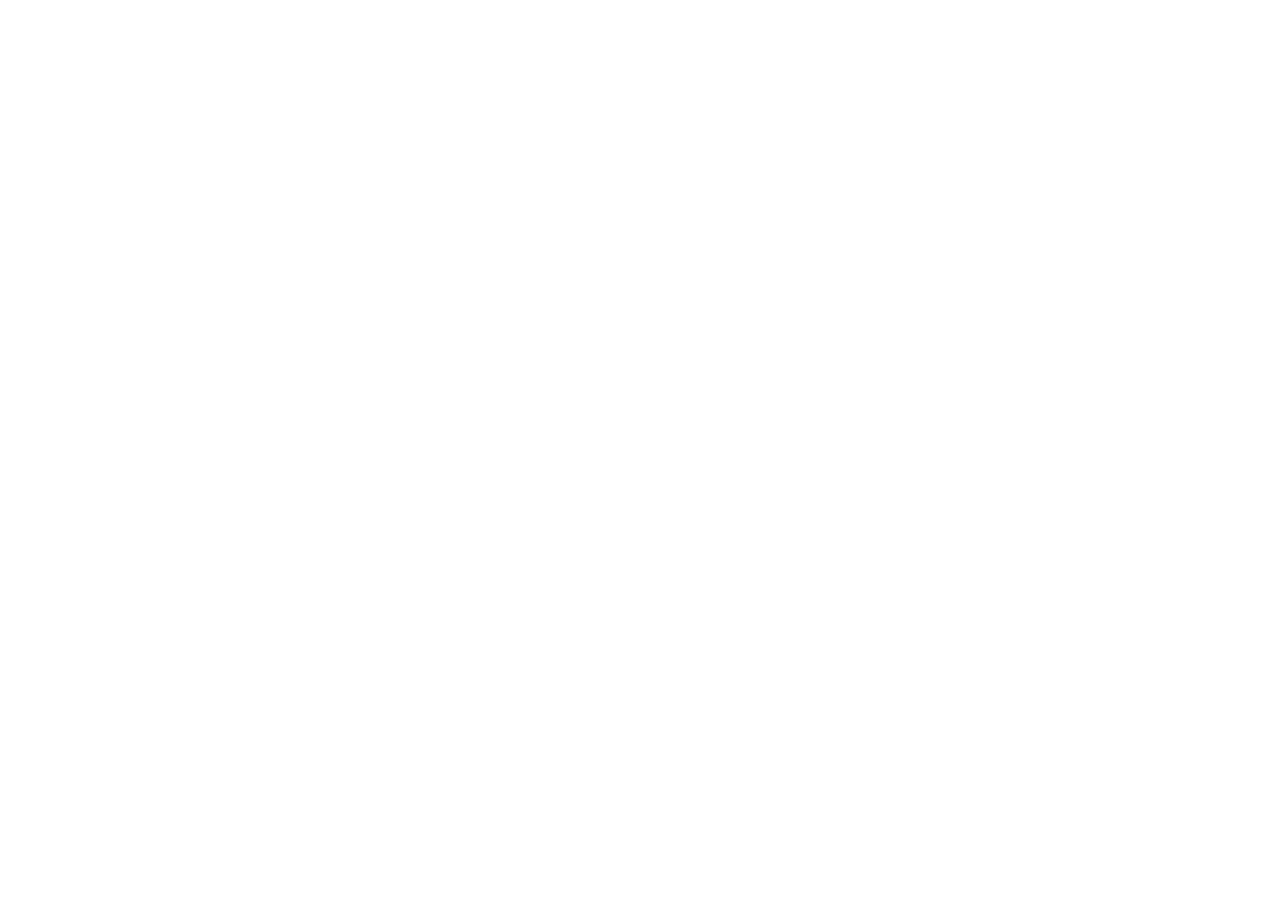
==== index.html @ 5e21c5b3 "add index.html" ====
<!DOCTYPE html>
<html lang="en">
<head>
    <meta charset="UTF-8">
    <meta name="viewport" content="width=device-width, initial-scale=1.0">
    <meta http-equiv="X-UA-Compatible" content="ie=edge">
    <title>Bootstrap-Portfolio</title>
</head>
<body>
    
</body>
</html>
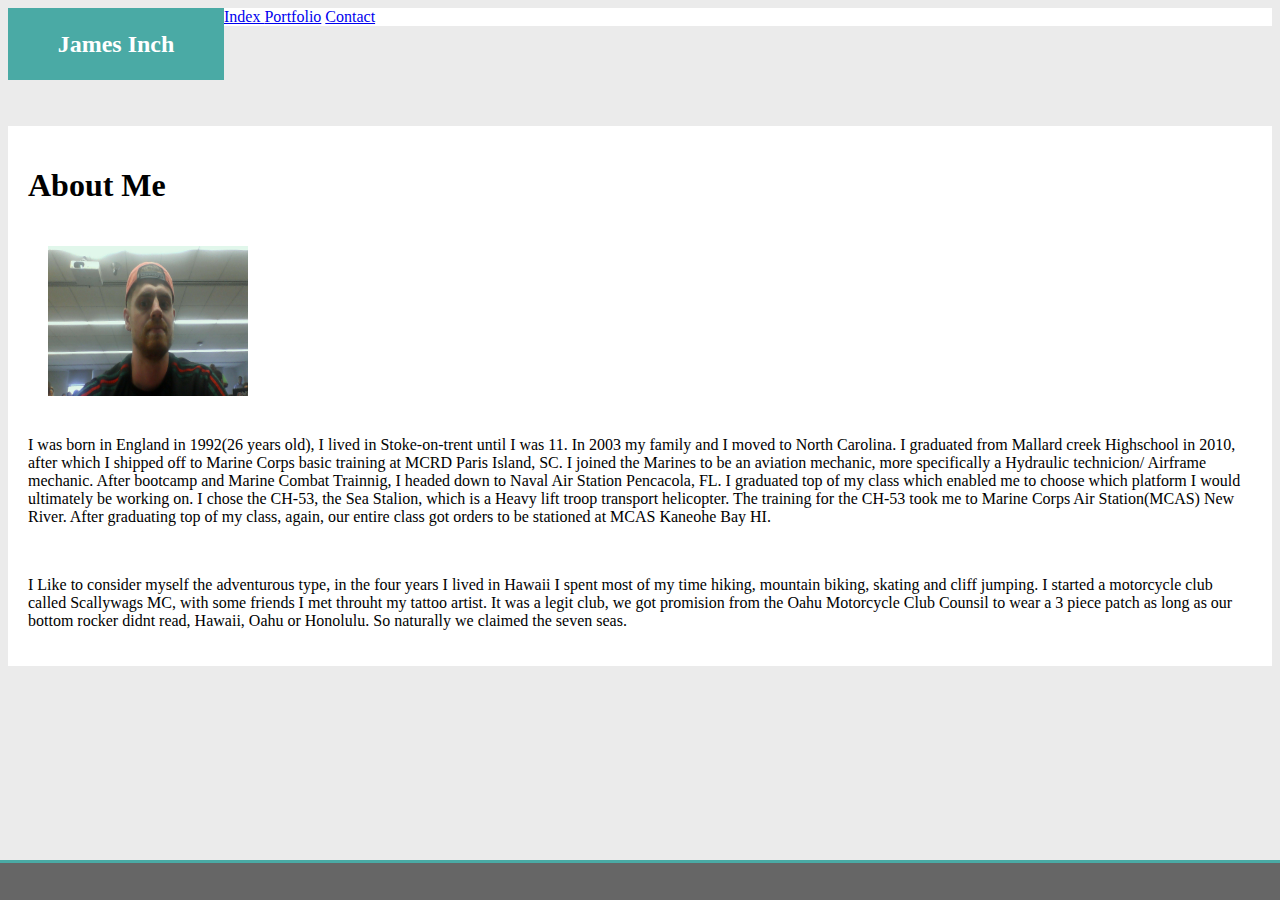
==== commit 01a9c2ca: "add footer" ====
--- a/index.html
+++ b/index.html
@@ -1,12 +1,96 @@
 <!DOCTYPE html>
 <html lang="en">
+
 <head>
     <meta charset="UTF-8">
     <meta name="viewport" content="width=device-width, initial-scale=1.0">
     <meta http-equiv="X-UA-Compatible" content="ie=edge">
     <title>Bootstrap-Portfolio</title>
+    <link rel="stylesheet" href="https://stackpath.bootstrapcdn.com/bootstrap/4.1.1/css/bootstrap.min.css" integrity="sha384-WskhaSGFgHYWDcbwN70/dfYBj47jz9qbsMId/iRN3ewGhXQFZCSftd1LZCfmhktB"
+        crossorigin="anonymous">
+    <link rel="stylesheet" href="assets/css/style.css">
+    <script src="https://code.jquery.com/jquery-3.3.1.slim.min.js" integrity="sha384-q8i/X+965DzO0rT7abK41JStQIAqVgRVzpbzo5smXKp4YfRvH+8abtTE1Pi6jizo"
+        crossorigin="anonymous"></script>
+    <script src="https://cdnjs.cloudflare.com/ajax/libs/popper.js/1.14.3/umd/popper.min.js" integrity="sha384-ZMP7rVo3mIykV+2+9J3UJ46jBk0WLaUAdn689aCwoqbBJiSnjAK/l8WvCWPIPm49"
+        crossorigin="anonymous"></script>
+    <script src="https://stackpath.bootstrapcdn.com/bootstrap/4.1.1/js/bootstrap.min.js" integrity="sha384-smHYKdLADwkXOn1EmN1qk/HfnUcbVRZyYmZ4qpPea6sjB/pTJ0euyQp0Mk8ck+5T"
+        crossorigin="anonymous"></script>
+    <link rel="next" href="contact.html">
+    <link rel="next" href="portfolio.html">
+    <link rel="next" href="index.html">
+
 </head>
+
 <body>
-    
+
+    <div class="container">
+        <div class="row">
+            <nav class="navbar fixed-top" style="background-color: #ffffff;">
+
+                <div class="col-md-2"></div>
+
+                <span class="navbar-brand mb-0 h1" class="col-md-2">James Inch</span>
+
+                <div class="col-md-3"></div>
+
+                <a class="nav-item nav-link" href="index.html" class="col-md-1">Index </a>
+
+                <a class="nav-item nav-link" href="portfolio.html" class="col-md-1">Portfolio</a>
+
+                <a class="nav-item nav-link" href="contact.html" class="col-md-1">Contact</a>
+
+                <div class="col-md-2"></div>
+
+            </nav>
+        </div>
+    </div>
+    <div id="wrapper" class="container" style="padding: 20px;">
+
+        <div class="row">
+
+            <h1 class="col-md-3">About Me</h1>
+            <div class="col-md-9"></div>
+
+        </div>
+        <div class="row">
+
+            <div class-"col-md-3">
+                <img src="assets/img/biopic.jpg" style="width:200px;height:150px;">
+            </div>
+
+            <div class="col-md-9">
+                <p> I was born in England in 1992(26 years old), I lived in Stoke-on-trent until I was 11. In 2003 my family
+                    and I moved to North Carolina. I graduated from Mallard creek Highschool in 2010, after which I shipped
+                    off to Marine Corps basic training at MCRD Paris Island, SC. I joined the Marines to be an aviation mechanic,
+                    more specifically a Hydraulic technicion/ Airframe mechanic. After bootcamp and Marine Combat Trainnig,
+                    I headed down to Naval Air Station Pencacola, FL. I graduated top of my class which enabled me to choose
+                    which platform I would ultimately be working on. I chose the CH-53, the Sea Stalion, which is a Heavy
+                    lift troop transport helicopter. The training for the CH-53 took me to Marine Corps Air Station(MCAS)
+                    New River. After graduating top of my class, again, our entire class got orders to be stationed at MCAS
+                    Kaneohe Bay HI.
+                </p>
+            </div>
+
+        </div>
+
+        <br>
+
+        <p>
+            I Like to consider myself the adventurous type, in the four years I lived in Hawaii I spent most of my time hiking, mountain
+            biking, skating and cliff jumping. I started a motorcycle club called Scallywags MC, with some friends I
+            met throuht my tattoo artist. It was a legit club, we got promision from the Oahu Motorcycle Club Counsil
+            to wear a 3 piece patch as long as our bottom rocker didnt read, Hawaii, Oahu or Honolulu. So naturally we
+            claimed the seven seas.
+        </p>
+
+
+    </div>
+
+    <footer class="footer bg-secondary fixed-bottom">
+        <div class="container ">
+        </div>
+      </footer>
+
 </body>
+
 </html>--- a/assets/css/style.css
+++ b/assets/css/style.css
@@ -0,0 +1,44 @@
+body {
+    background: #ebebeb;
+}
+
+#wrapper {
+    margin-top: 100px;
+    background: #ffffff;
+}
+
+footer {
+    height: 37px;
+    background: #666666;
+    width: 100%;
+    border-top: solid 3px;
+    border-color: #4aaaa5;
+    position: fixed;
+    left: 0;
+    bottom: 0;
+    width: 100%;
+    text-align: center
+}
+
+.navbar {
+    padding: 0;
+}
+
+.navbar-brand {
+    padding: 18px; 
+    background: #4aaaa5;
+    width: 180px;
+    text-align: center;
+    float: left;
+    font-family: 'Georgia', Times, Times New Roman, serif;
+    color: #ffffff;
+    line-height: 150%;
+    font-size: 24px;
+    font-weight: bold;
+}
+
+img {
+    height: 250px;
+    width: 250px;
+    padding: 20px;
+}